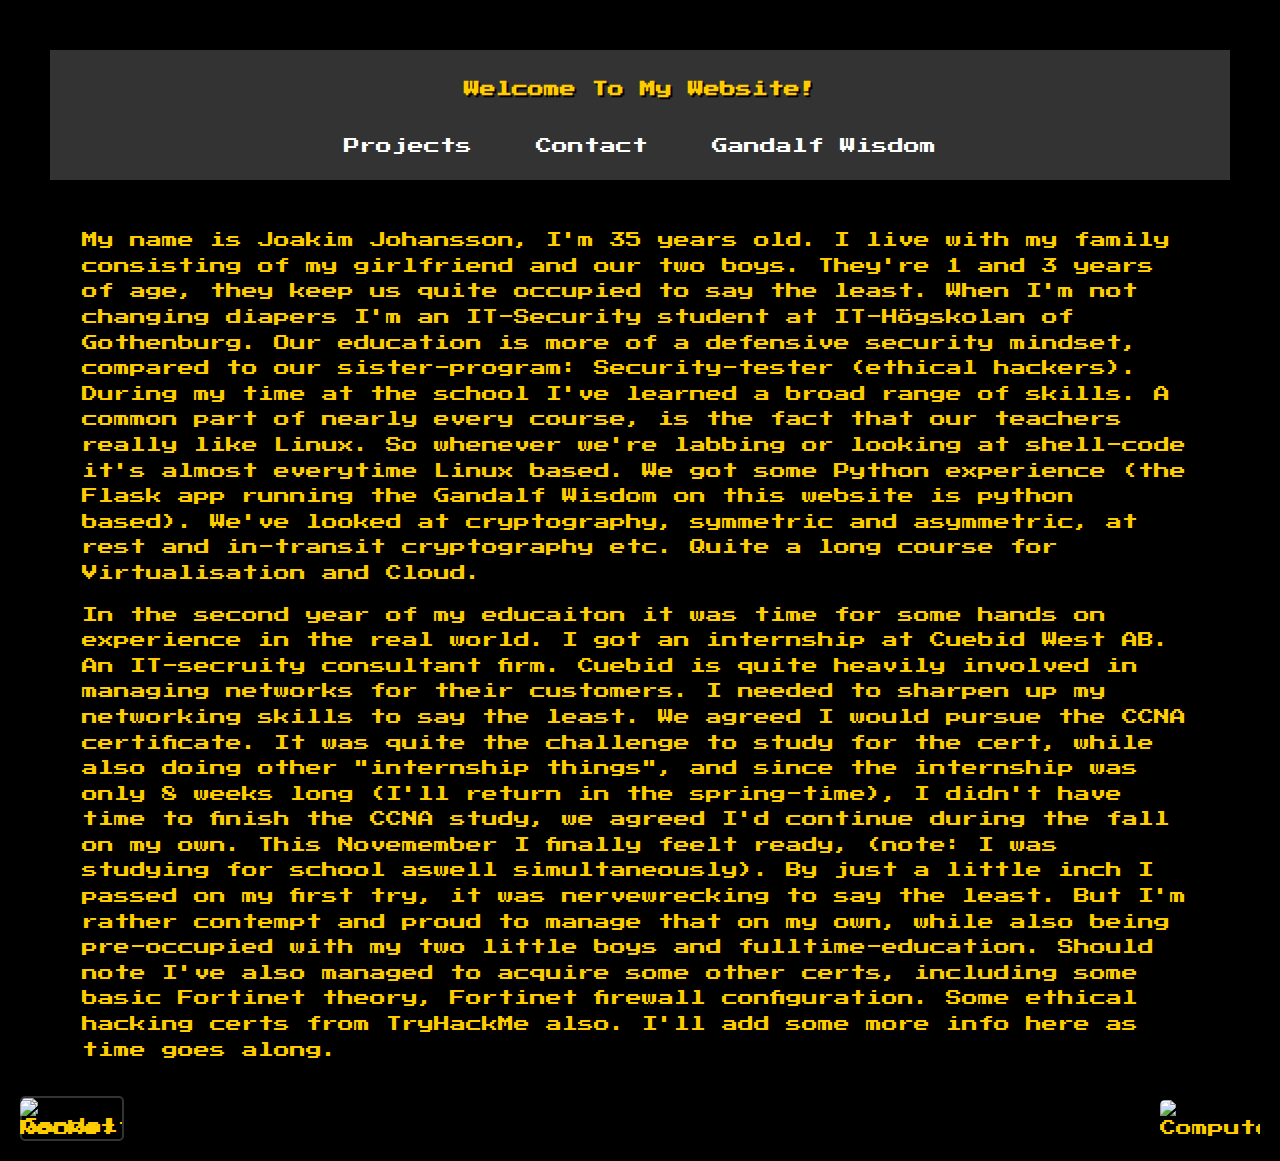
==== index.html @ 2efca8ae "Update index.html" ====
<!DOCTYPE html>
<html lang="en">
<head>
    <meta charset="UTF-8">
    <meta name="viewport" content="width=device-width, inital-scale=1.0">
    <title>My First Website</title>
    <link href="https://fonts.googleapis.com/css2?family=Press+Start+2P&display=swap" rel="stylesheet">
    <link rel="stylesheet" href="style.css">
</head>
<body>
    <header>
        <h1>Welcome To My Website!</h1>
        <nav>
            <a href="projects.html">Projects</a>
            <a href="contact.html">Contact</a>
            <a href="gandalf.html">Gandalf Wisdom</a>
        </nav>
    </header>
    <main>
        <p>
            My name is Joakim Johansson, I'm 35 years old. I live with my family consisting 
            of my girlfriend and our two boys. They're 1 and 3 years of age, they keep us quite occupied to say the least.
            When I'm not changing diapers I'm an IT-Security student at IT-Högskolan of Gothenburg.
            Our education is more of a defensive security mindset, compared to our sister-program: Security-tester (ethical hackers).
            During my time at the school I've learned a broad range of skills. A common part of nearly every course,
            is the fact that our teachers really like Linux. So whenever we're labbing or looking at shell-code it's almost everytime Linux based.
            We got some Python experience (the Flask app running the Gandalf Wisdom on this website is python based). 
            We've looked at cryptography, symmetric and asymmetric, at rest and in-transit cryptography etc.
            Quite a long course for Virtualisation and Cloud.</p>
            
            
            <p>In the second year of my educaiton it was time for some hands on experience
            in the real world. I got an internship at Cuebid West AB. An IT-secruity consultant firm. Cuebid is quite heavily involved
            in managing networks for their customers. I needed to sharpen up my networking skills to say the least.
            We agreed I would pursue the CCNA certificate. It was quite the challenge to study for the cert, while also
            doing other "internship things", and since the internship was only 8 weeks long (I'll return in the spring-time),
            I didn't have time to finish the CCNA study, we agreed I'd continue during the fall on my own. This Novemember I finally feelt ready,
            (note: I was studying for school aswell simultaneously). By just a little inch I passed on my first try, it was nervewrecking to say the least.
            But I'm rather contempt and proud to manage that on my own, while also being pre-occupied with my two little boys and fulltime-education.
            Should note I've also managed to acquire some other certs, including some basic Fortinet theory, Fortinet firewall configuration.
            Some ethical hacking certs from TryHackMe also. I'll add some more info here as time goes along.
        </p>

    </main>
    <img class="retro-image-left "img id="gandalf-image" src="images/ship.jpg" alt="Gandalf" style ="max-width: 100%; height: auto; border: 2px solid #333;"/>
    <img class="retro-image-left" src="images/spaceship.png" alt="Rocket">
    <img class="retro-image-right" src="images/space.jpg" alt="Computer">

    <script src="script.js"></script>
</body>
</html>
---- style.css ----
body {
    font-family: 'Press Start 2P', sans-serif;
    line-height: 1.6;
    margin: 0;
    padding: 50px;
    min-height: 100vh;
    display: flex;
    flex-direction: column;
    color: #ffcc00;
    background: #000;
    font-size: 16px;
    position: relative;
}

/* Section with quotes */
#quote-section{
    text-align: center;
    margin-top: 50px;
}

.quote-container {
    display: flex;
    flex-direction: column;
    align-items: center;
    gap: 20px;
    margin-top: 20px;
}

/* Button styling */
button {
    padding:10px 20px;
    font-size: 16px;
    background-color: #333;
    color: #ffcc00;
    border: none;
    cursor: pointer;
    border-radius: 5px;
    box-shadow: 0 4px 8px rgba(0, 0, 0, 0.2);
}

button:hover{
    background-color: #45a049;
}

/* Image styling */
img {
    max-width: 100%;
    height: auto;
    border: none;
    border-radius: 5px;
}

header nav a {
    font-size: 1rem;
    font-family: 'Press Start 2P', sans-serif;
    color: #fff;
    margin: 0 1rem;
    text-decoration: none;
}

main {
    padding: 2rem;
}

footer{
    text-align: center; 
    background: #333;
    color: #fff ;
    padding: 1rem ;
    position: fixed ;
    width: 100% ;
    bottom: 0 ;
}

pre {
    margin-top: 10px;
    padding: 15px;
    border-radius: 5px;
    overflow-x: auto;
    background-color: #1e1e1e;
    color: #dcdcdc;
    border: none;
}

header {
    font-size: 2rem;
    background: #333;
    color: #fff;
    padding: 1rem;
    text-align: center;
}

h1, h2, h3 {
    font-family: 'Press Start 2P', sans-serif;
    font-size: 1rem;
    text-align: center;
    color: #ffcc00;
    text-shadow: 2px 2px #000;
}

pixel-border {
    border: 4px splid #000;
    padding: 20px;
    margin: 20px;
    background-color: #1b1b1b;
    color: #fff;
}

.retro-image-left {
    position: absolute;
    bottom: 0;
    left: 0;
    width: 100px;
    height: auto;
    margin: 20px;
}

.retro-image-right {
    position: absolute;
    bottom: 0;
    right: 0;
    width: 100px;
    height: auto;
    margin: 20px;
}
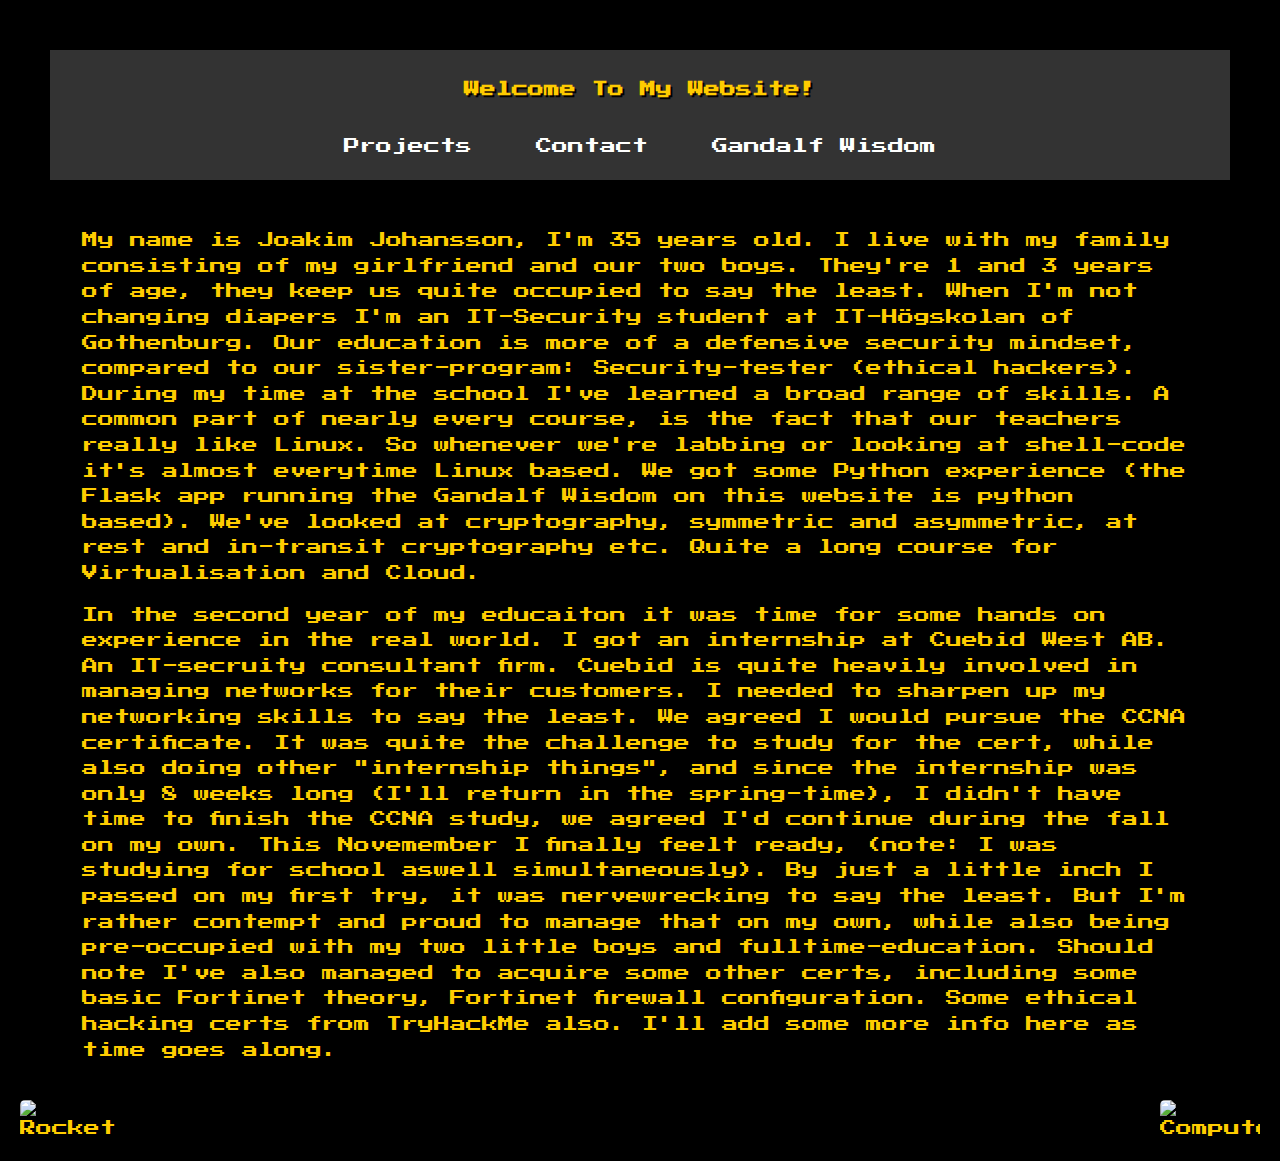
==== commit e49cf9f2: "Update index.html" ====
--- a/index.html
+++ b/index.html
@@ -42,8 +42,7 @@
         </p>
 
     </main>
-    <img class="retro-image-left "img id="gandalf-image" src="images/ship.jpg" alt="Gandalf" style ="max-width: 100%; height: auto; border: 2px solid #333;"/>
-    <img class="retro-image-left" src="images/spaceship.png" alt="Rocket">
+    <img class="retro-image-left" src="images/test.jpg" alt="Rocket">
     <img class="retro-image-right" src="images/space.jpg" alt="Computer">
 
     <script src="script.js"></script>
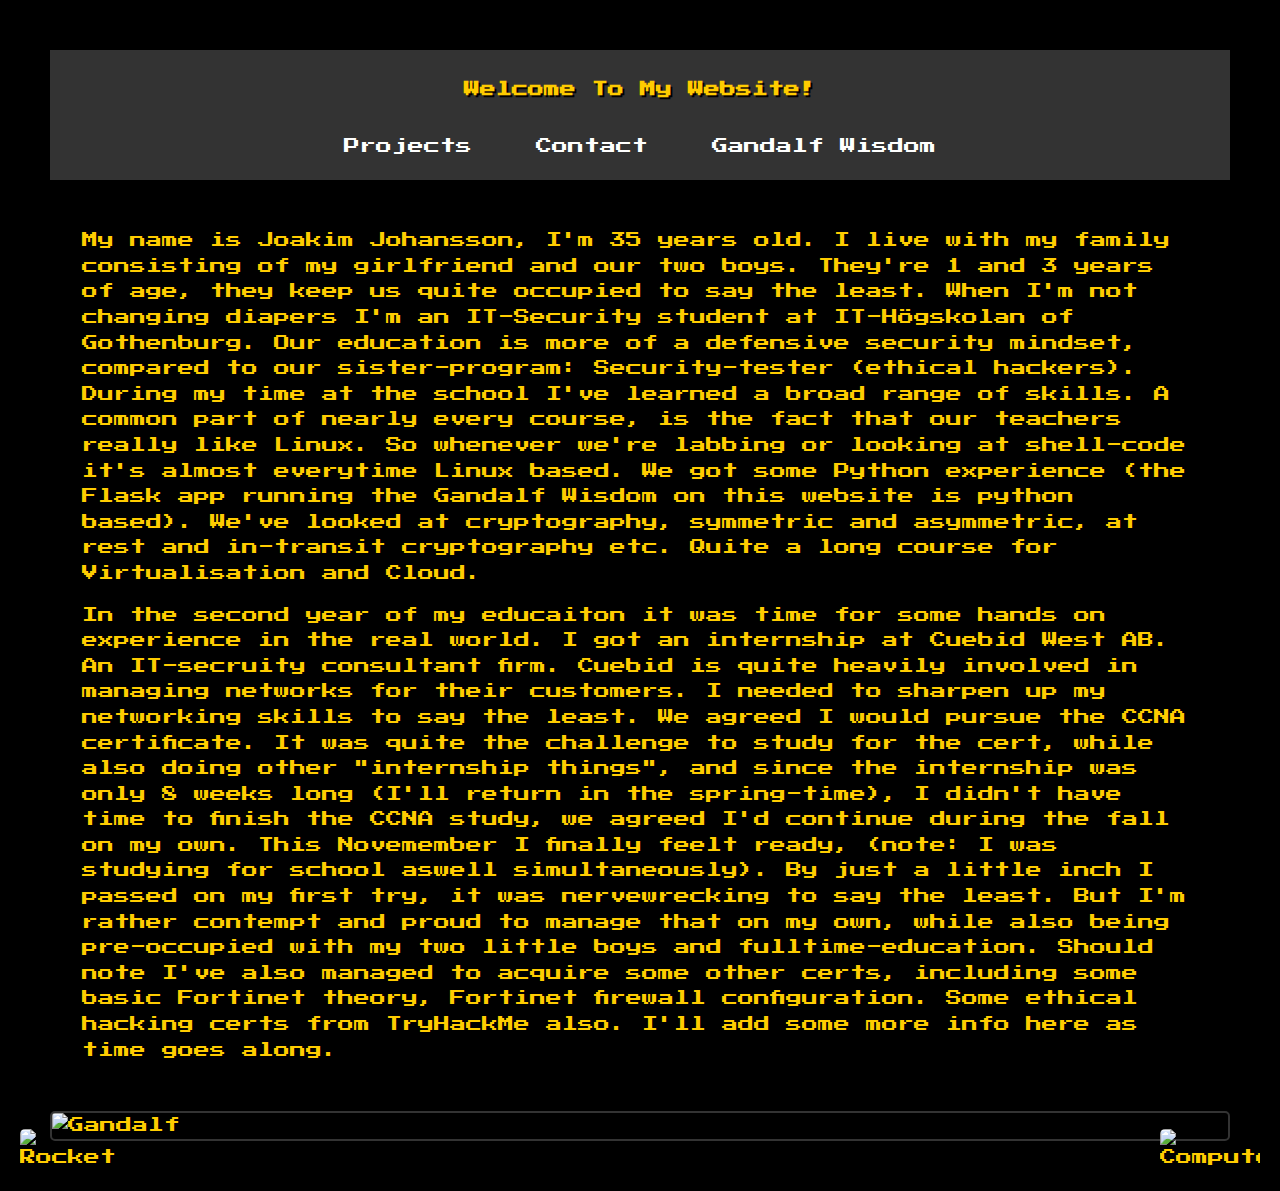
==== commit ff9f053b: "Update index.html" ====
--- a/index.html
+++ b/index.html
@@ -42,7 +42,8 @@
         </p>
 
     </main>
-    <img class="retro-image-left" src="images/test.jpg" alt="Rocket">
+    <img id="gandalf-image" src="images/test2.jpg" alt="Gandalf" style ="max-width: 100%; height: auto; border: 2px solid #333;"/>
+    <img class="retro-image-left" src="images/test2.jpg" alt="Rocket">
     <img class="retro-image-right" src="images/space.jpg" alt="Computer">
 
     <script src="script.js"></script>
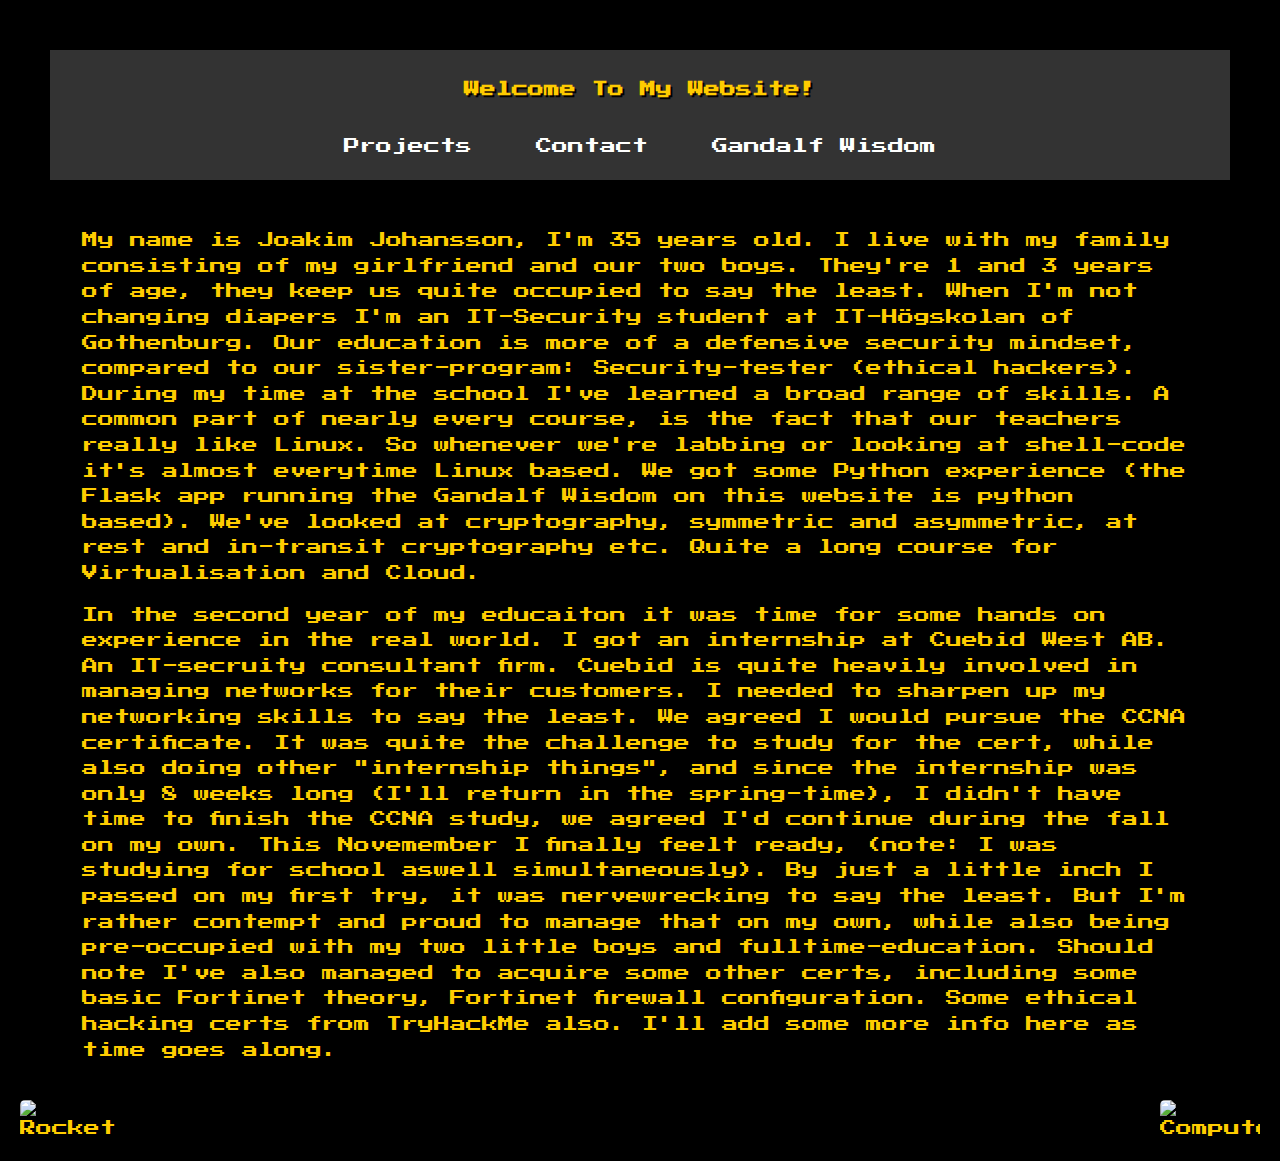
==== commit 2cbf725a: "Update index.html" ====
--- a/index.html
+++ b/index.html
@@ -42,9 +42,8 @@
         </p>
 
     </main>
-    <img id="gandalf-image" src="images/test2.jpg" alt="Gandalf" style ="max-width: 100%; height: auto; border: 2px solid #333;"/>
-    <img class="retro-image-left" src="images/test2.jpg" alt="Rocket">
-    <img class="retro-image-right" src="images/space.jpg" alt="Computer">
+    <img class="retro-image-left" src="images/rocket.png" alt="Rocket">
+    <img class="retro-image-right" src="images/comp.png" alt="Computer">
 
     <script src="script.js"></script>
 </body>
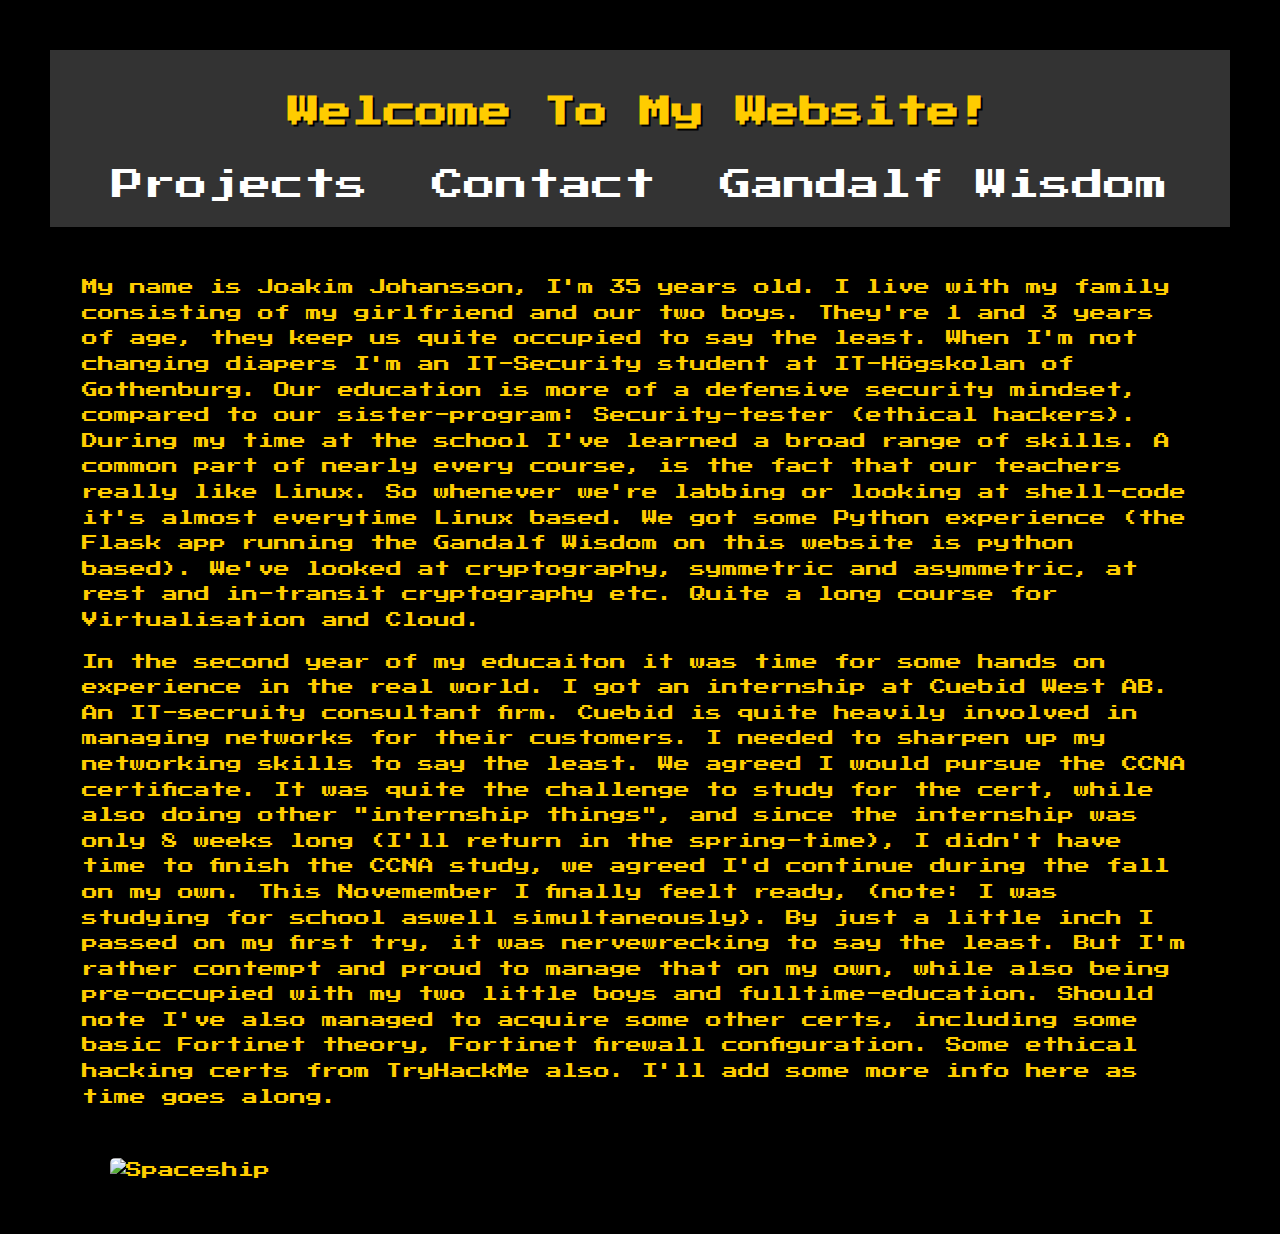
==== commit 37a956a6: "Update index.html" ====
--- a/index.html
+++ b/index.html
@@ -42,8 +42,8 @@
         </p>
 
     </main>
-    <img class="retro-image-left" src="images/rocket.png" alt="Rocket">
-    <img class="retro-image-right" src="images/comp.png" alt="Computer">
+    
+    <img class="retro-image-right" src="images/test.jpg" alt="Spaceship">
 
     <script src="script.js"></script>
 </body>
--- a/style.css
+++ b/style.css
@@ -44,14 +44,14 @@
 
 /* Image styling */
 img {
-    max-width: 100%;
+    max-width: none;
     height: auto;
     border: none;
     border-radius: 5px;
 }
 
 header nav a {
-    font-size: 1rem;
+    font-size: 2rem;
     font-family: 'Press Start 2P', sans-serif;
     color: #fff;
     margin: 0 1rem;
@@ -92,7 +92,7 @@
 
 h1, h2, h3 {
     font-family: 'Press Start 2P', sans-serif;
-    font-size: 1rem;
+    font-size: 2rem;
     text-align: center;
     color: #ffcc00;
     text-shadow: 2px 2px #000;
@@ -108,18 +108,20 @@
 
 .retro-image-left {
     position: absolute;
-    bottom: 0;
-    left: 0;
-    width: 100px;
+    bottom: 10px;
+    left: 30%;
+    width: 200px !important;
+    transform: translateX(30%);
     height: auto;
-    margin: 20px;
+    margin: 0;
 }
 
 .retro-image-right {
-    position: absolute;
-    bottom: 0;
-    right: 0;
-    width: 100px;
+    position: center;
+    bottom: 10px;
+    right: 30%;
+    width: 200px !important;
+    transform: translateX(30%);
     height: auto;
-    margin: 20px;
+    margin: 0;
 }
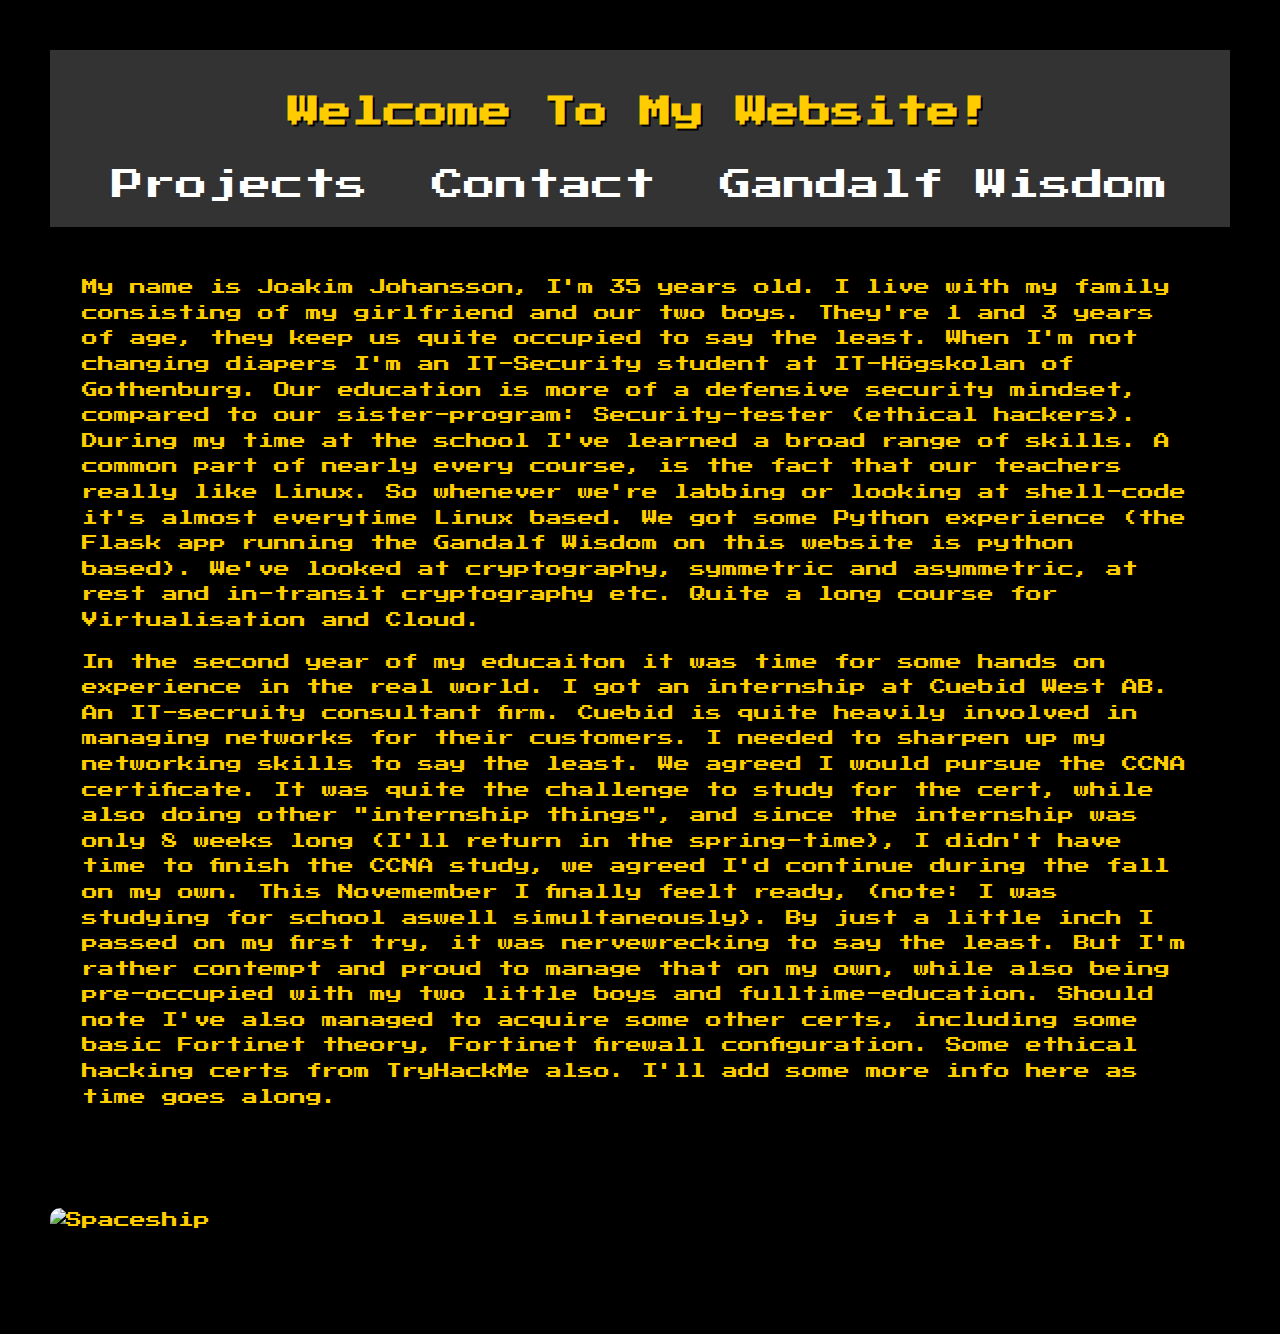
==== commit a2582a05: "Update index.html" ====
--- a/index.html
+++ b/index.html
@@ -43,7 +43,7 @@
 
     </main>
     
-    <img class="retro-image-right" src="images/test.jpg" alt="Spaceship">
+    <img class="center-image" src="images/test.jpg" alt="Spaceship">
 
     <script src="script.js"></script>
 </body>
--- a/style.css
+++ b/style.css
@@ -106,22 +106,10 @@
     color: #fff;
 }
 
-.retro-image-left {
-    position: absolute;
-    bottom: 10px;
-    left: 30%;
-    width: 200px !important;
-    transform: translateX(30%);
+.center-image {
+    display: block;
+    width: 40000px !important;
     height: auto;
-    margin: 0;
+    margin: 50px auto;
+    border-radius: 10px;
 }
-
-.retro-image-right {
-    position: center;
-    bottom: 10px;
-    right: 30%;
-    width: 200px !important;
-    transform: translateX(30%);
-    height: auto;
-    margin: 0;
-}
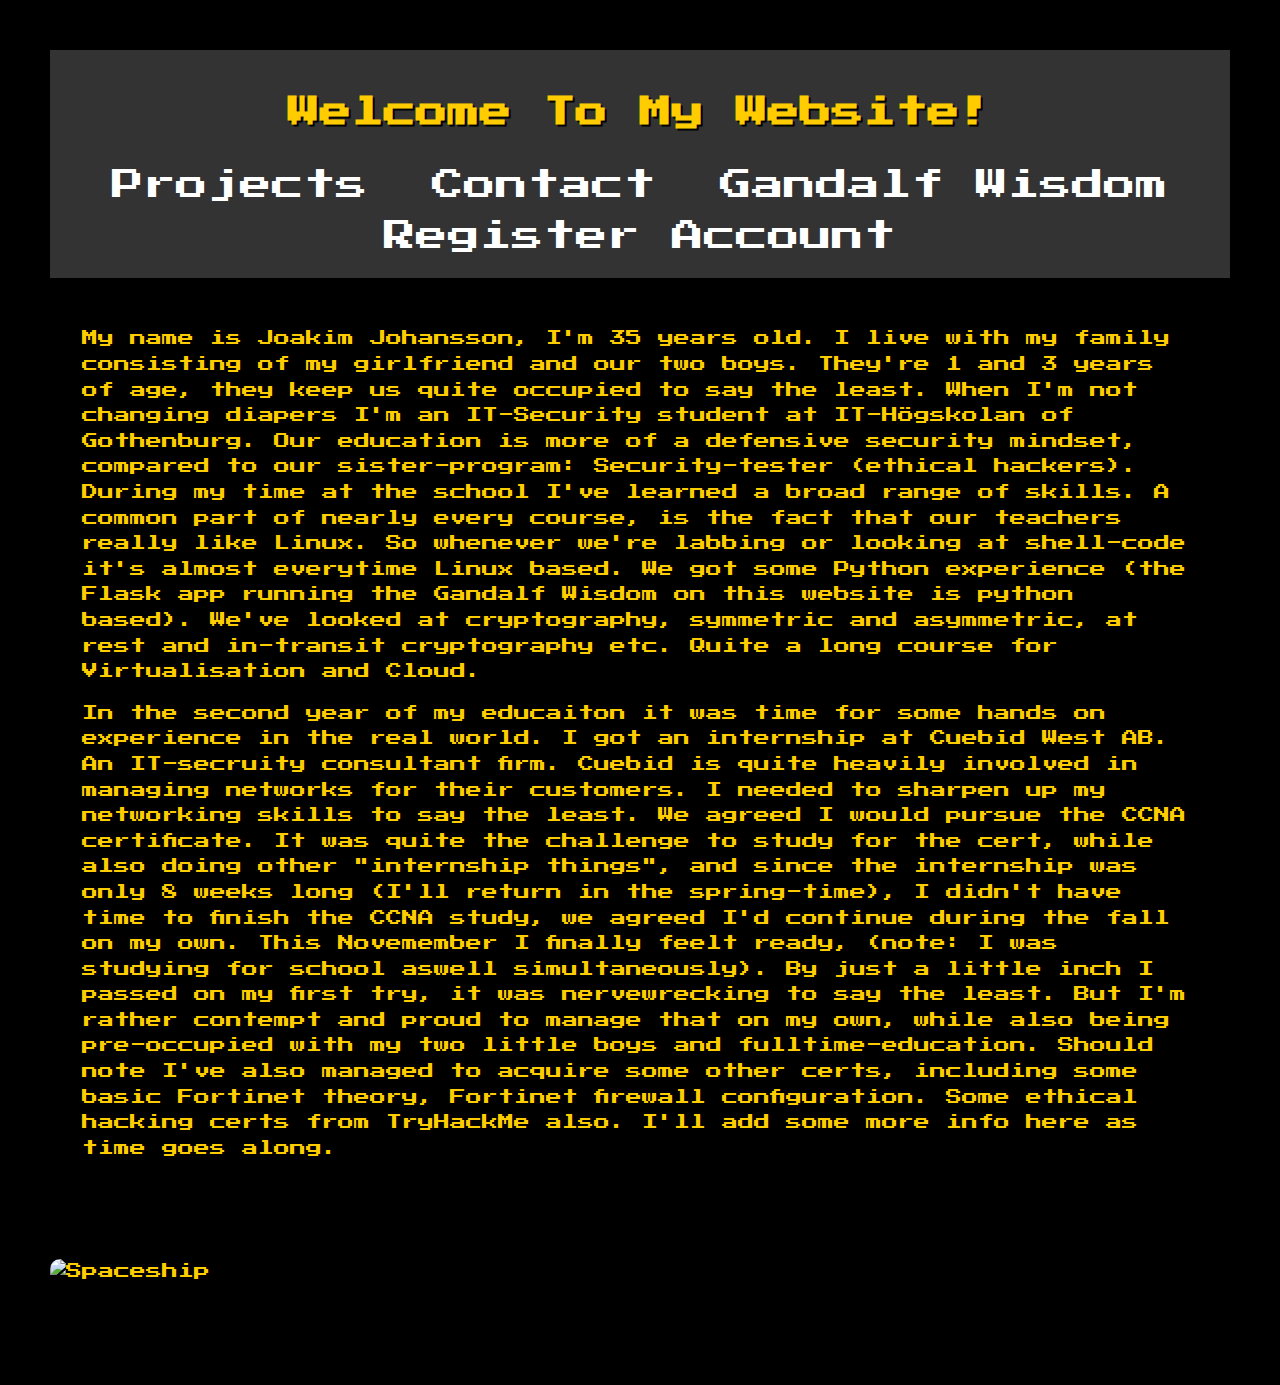
==== commit 33137f94: "Added register function, but its bugged" ====
--- a/index.html
+++ b/index.html
@@ -14,6 +14,7 @@
             <a href="projects.html">Projects</a>
             <a href="contact.html">Contact</a>
             <a href="gandalf.html">Gandalf Wisdom</a>
+            <a href="register.html">Register Account</a>
         </nav>
     </header>
     <main>
